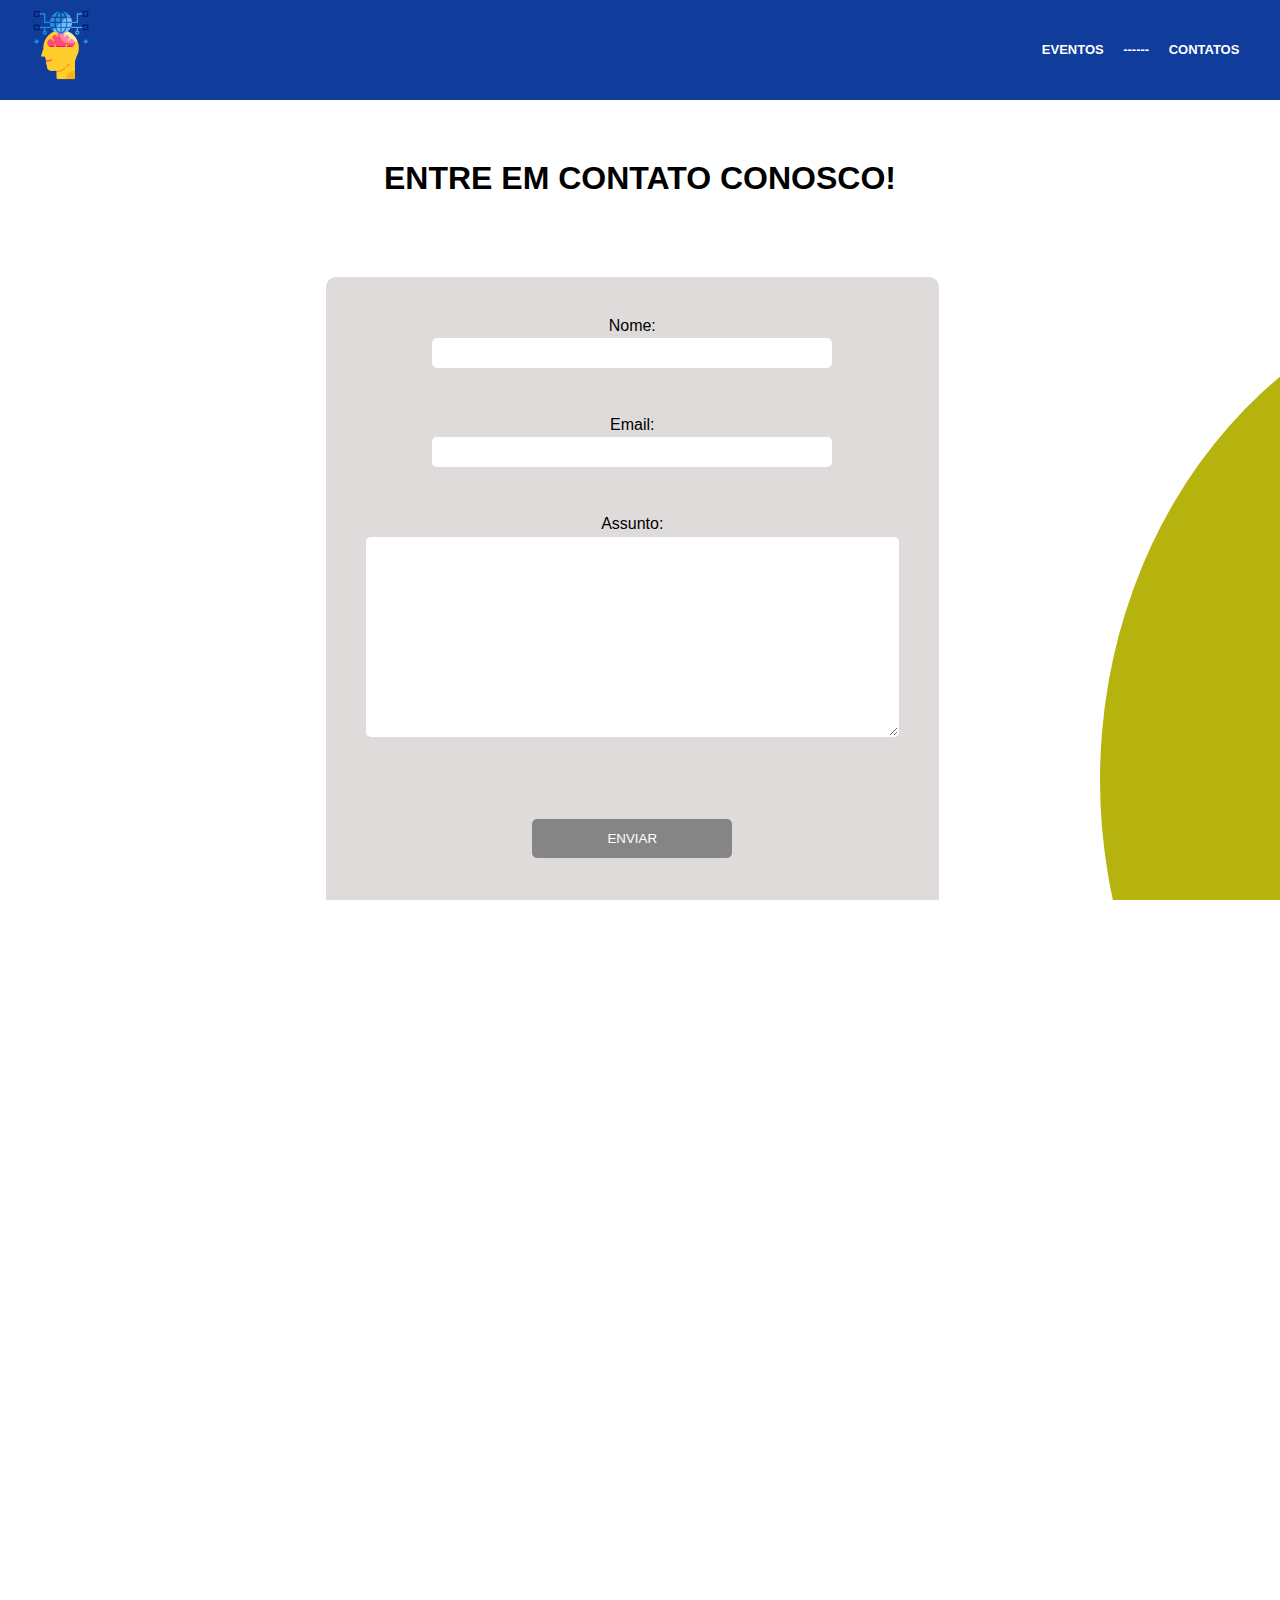
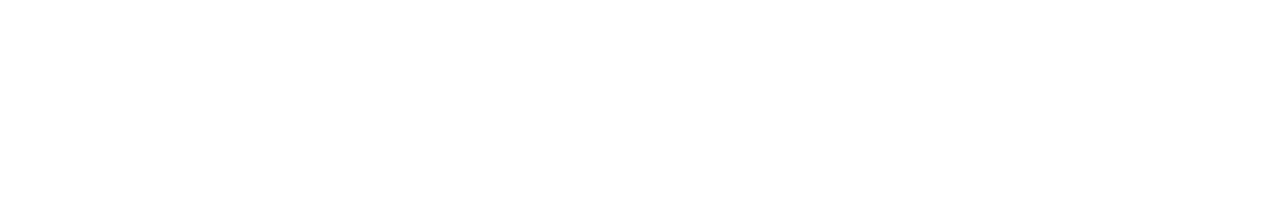
==== contato.html @ 53d60b0d "teste" ====
<!DOCTYPE html>
<html lang="pt-BR">
<head>
    <meta charset="UTF-8">
    <meta name="viewport" content="width=device-width, initial-scale=1.0">
    <title>EVENTOS TECH 2024</title>
    <link rel="stylesheet" type="text/css" href="style.css"/>
    
</head>
<body>
    <header>
        <div class="center">
            <div class="logo">
                <a href="index.html"><img src="img/logo.png" width="70px" ></a>
              
            </div>
            <div class="menu">
                <a href="eventos.html">EVENTOS</a>
                <a href="#">------</a>
                <a href="contato.html">CONTATOS</a>
            </div>
        </div>
   </header>
   <section class="sobre">
  
    <div class="extra2">
       
    </div>

   

   </div>
   <h1>ENTRE EM CONTATO CONOSCO!</h1>
    <div class="center"> <!--formulario-->
        <form>
            
            <fieldset>
            

            <div class="campo">
                <label>Nome:</label>
                <input class="caixinha" type="text" name="nome" id="nome" required>
            </div>
            <div class="campo">
                <label>Email:</label>
                <input class="caixinha"  type="email" name="email" id="email" required>
            </div>  
            <div class="campo">
                <label>Assunto:</label>
                <textarea row="6" style="width: 40em;" id="assunto" name="assunto"></textarea>
            </div class="campo">
            <p><input class="enviarform" type="submit" value="ENVIAR"></p>
        </fieldset>
        </form>
    </div>
    <br>
    <br>
    <hr>
    <h1>SOBRE NÓS</h1> <!--FOTOS-->
 <div class="center">
        <div class="card">    
        <img src="img/agatha.jpg"> 
        <p>Agatha Petruz Costa</p>
        </div>
        
        
        <div class="card">    
            <img src="img/felipe.jpg"> 
            <p>Felipe Castino</p>
        </div>

        <div class="card">    
                <img src="img/gui.jpg"> 
                <p>Guilherme Pompeu Mascaranhas</p>
        </div>

        <div class="card">    
            <img src="img/leo.jpg"> 
            <p>Leonardo Vassalo</p>
        </div>
    </div>

<br>    
<br>
<hr>
    <div>
        <h1>NOSSOS CONTATOS</h1> <!--INFOS-->
    
        <div class="center">
           <p> DivulgaEventos.com
            <br>
            <br>
            <img src="img/loc.png" width="30px">   Rua Cristiano Olsen, Jardim Sumaré SP - 16015244
            <br>
            <br>
            <img src="img/tel.png" width="30px"> (11)96738-8483
        </p>
        </div>

</div>
<p class="rodape">Todos os direitos reservados © 2024</p>
</div>
---- style.css ----
*{
    margin: 0;
    padding: 0;
    box-sizing: border-box;
    font-family: Verdana, Geneva, Tahoma, sans-serif;
}

html, body{
    height: 100%;
    overflow-x: hidden;
}

.center{
    display: flex;
    flex-wrap: wrap;
    max-width: 1280px;
    margin: 0 auto;
    padding: 0 2%;
}

header{
    height: 100px;
    padding: 10px 0;
    background-color: rgb(16, 60, 155);
}

.logo{
   width: 50%;

}

.menu{
    width: 50%;
    text-align: right;
    padding-top: 30px;
}

.menu a{
    color: rgb(255, 255, 255);
    text-decoration: none;
    font-weight: bold;
    margin-right: 15px;
    font-size: 13px;
}

.menu a:hover{
    border-radius: 50px;
    background-color: rgb(24, 92, 180);
    padding: 10px;
}

section.sobre{
    height: calc(100% - 200px);
    position: relative;
}

.extra{
    position: absolute;
    bottom: -650px;
    right: -650px;
    width: 1200px;
    height: 1200px;
    border-radius: 50%;
    background-color: rgb(16, 60, 155);
}

.extra2{
    position: absolute;
    bottom: -450px;
    right: -700px;
    width: 880px;
    height: 1000px;
    border-radius: 50%;
    background-color: rgb(182, 179, 15);
}


.extra img{
    position: relative;
    right: 150px;
    padding: 50px;
    
    
}

.texto-sobre{
    margin-top: 100px;
    position: absolute;
    left: 300px;

}

.texto-sobre h1{
    font-size: 45px;
}

.texto-sobre p{
    margin: 20px;
    color: black;
    font-size: 20px;
    max-width: 700px;

}

.texto-sobre button{
    border: 0;
    background-color: rgb(16, 60, 155);
    color: white;
    border-radius: 10px;
    width: 150px;
    height: 30px;
    cursor: pointer;
}

.center p {
   padding: 30px;

}

.imagemtop{
    padding: 40px;
    padding-left: 170px;
}

h2, hr{
    color: rgb(16, 60, 155);
    
}

p span{
    font-weight: bold;
}

.separacao div{
    background-color: rgb(233, 233, 233);
    border-radius: 60px;
 
    padding: 40px;
}

h1{
    padding: 30px;
}

.rodape{
    text-align: center;
    padding: 30px;
}

.saiba{
    padding: 10px 30px;
    color: aliceblue;
    background-color: rgb(17, 57, 143);
    font-family: 'Franklin Gothic Medium', 'Arial Narrow', Arial, sans-serif;
    cursor: pointer;
    text-decoration: none;
    border-radius: 40px;
    border-color: transparent;
   
}

.saiba:hover{
    background-color: rgb(201, 198, 11);
    color: black;
}

.titulo{
   display: flex;

}

h1{
    text-align: center;
  margin-top: 30px;
}

fieldset{
    border: 0;
    background-color: rgb(223, 219, 219);
    border-radius: 10px;
    padding: 40px;
    
}

input, textarea, button{
    border-radius: 5px;

}

.campo{
    margin-bottom: 3em;
}

.campo label{
    margin-bottom: 0.2em;
    display: block;
}

.caixinha{
    height: 30px;
    border-color: transparent;
    width: 400px;
    
}

textarea{
    height: 200px;
    border-color: transparent;
}

form{
    
    text-align: center;
    margin-left: 300px;
    margin-top: 50px;
}


.enviarform{
    padding: 10px;
    cursor: pointer;
    width: 200px;
    background-color: rgb(133, 133, 133);
    border-color: transparent;
    color: rgb(255, 255, 255);
}

.enviarform:hover{
    color: black;
    background-color: rgb(109, 109, 109);
}

.card {
    background-color: #fff;
    width: 180px;
    height: 300px;
    border-radius: 12px;
    box-shadow: 4px 4px 12px #aaaa;
    margin-left: 95px;
  }
  .card img {
    width: 100%;
    height: 140x;
  }
  .card div {
    display: flex;
    flex-direction: column;
    justify-content: center;
    align-items: center;

    height: 50%;
  }

  .card p {
    font-size: .9rem;}
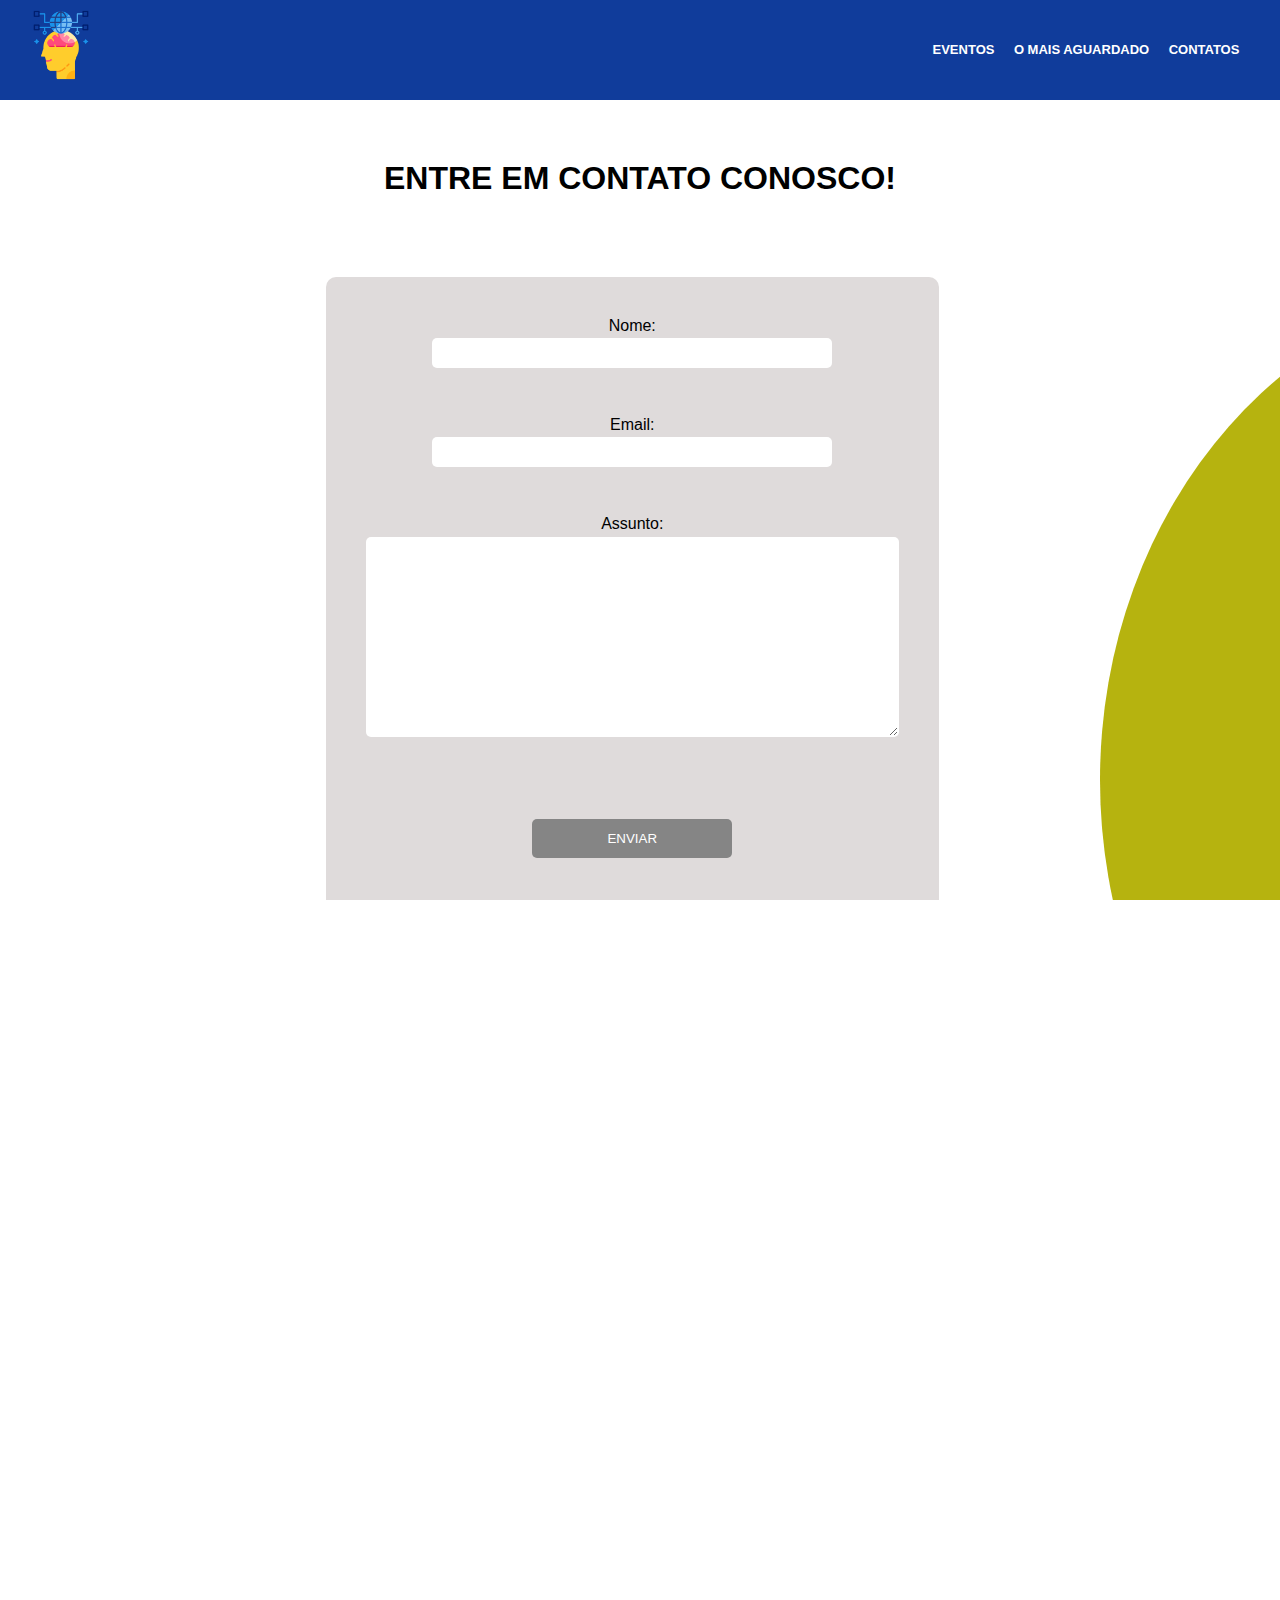
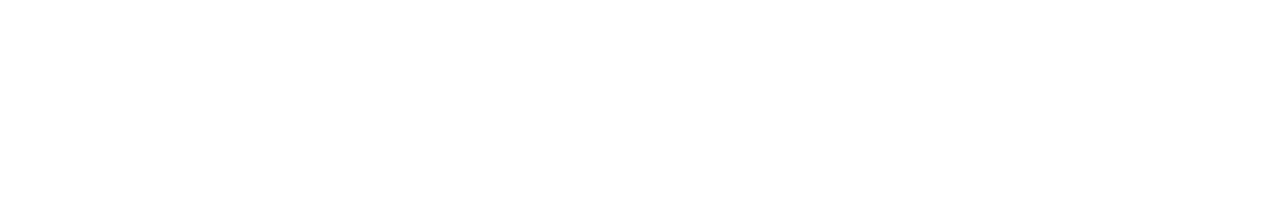
==== commit c4faecce: "mudançapagina1" ====
--- a/contato.html
+++ b/contato.html
@@ -16,7 +16,7 @@
             </div>
             <div class="menu">
                 <a href="eventos.html">EVENTOS</a>
-                <a href="#">------</a>
+                <a href="melhores.html">O MAIS AGUARDADO</a>
                 <a href="contato.html">CONTATOS</a>
             </div>
         </div>
--- a/style.css
+++ b/style.css
@@ -58,10 +58,10 @@
     position: absolute;
     bottom: -650px;
     right: -650px;
-    width: 1200px;
-    height: 1200px;
+    width: 1100px;
+    height: 1100px;
     border-radius: 50%;
-    background-color: rgb(16, 60, 155);
+    background-color: rgb(24, 92, 180);
 }
 
 .extra2{
@@ -86,7 +86,7 @@
 .texto-sobre{
     margin-top: 100px;
     position: absolute;
-    left: 300px;
+    left: 400px;
 
 }
 
@@ -252,4 +252,6 @@
   }
 
   .card p {
-    font-size: .9rem;}+    font-size: .9rem;}
+
+ 